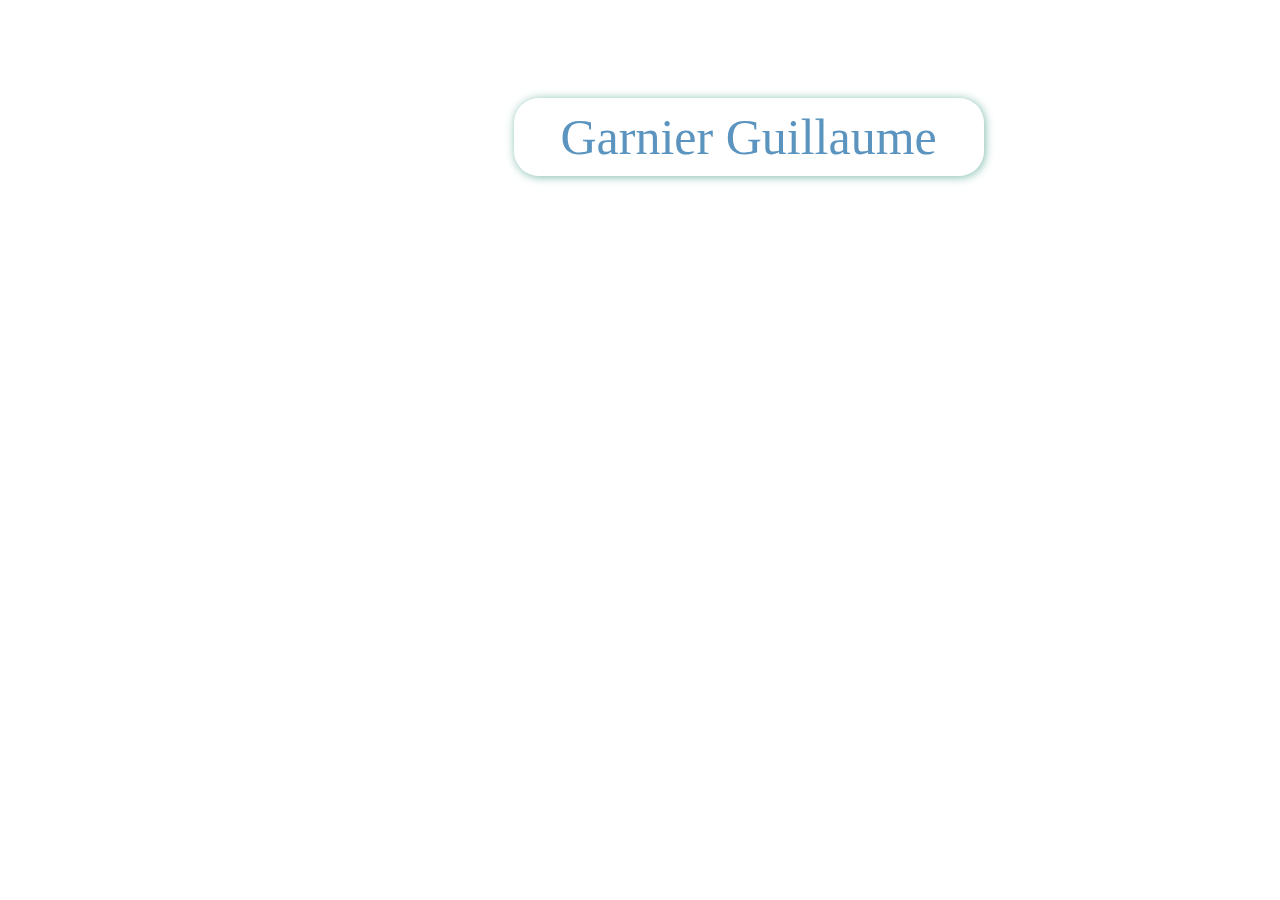
==== index.html @ 1b097013 "projet init" ====
<!DOCTYPE html>
<html>
  <head>
    <meta charset="utf-8">
    <meta name="viewport" content="width=device-width, initial-scale=1">
    <title>Page de présentation de Guillaume Garnier</title>
    <link rel="stylesheet" href="style.css">
  </head>
  <body>
    <div id="name">
      Garnier Guillaume
    </div>
   


    
  </body>
</html>
---- style.css ----
/* Fonts from Google Fonts - more at https://fonts.google.com */
@import url('https://fonts.googleapis.com/css?family=Open+Sans:400,700');
@import url('https://fonts.googleapis.com/css?family=Merriweather:400,700');

body {
  background: url("https://image.noelshack.com/fichiers/2019/16/1/1555354412-lueur-bleue.jpg");
  
}


  #name{
    color: #5a94bf;
    width: 450px;
    font-size: 50px;
    position: relative;
    top: 90px;
    left: 40%;
    text-align: center;
    background-color: rgba(255, 255, 255, 0.47);
    border-radius: 25px;
    padding: 10px 10px 10px 10px;
    margin-bottom: 20px;
    box-shadow: 1px 1px 10px #7cb9ab;
   
}
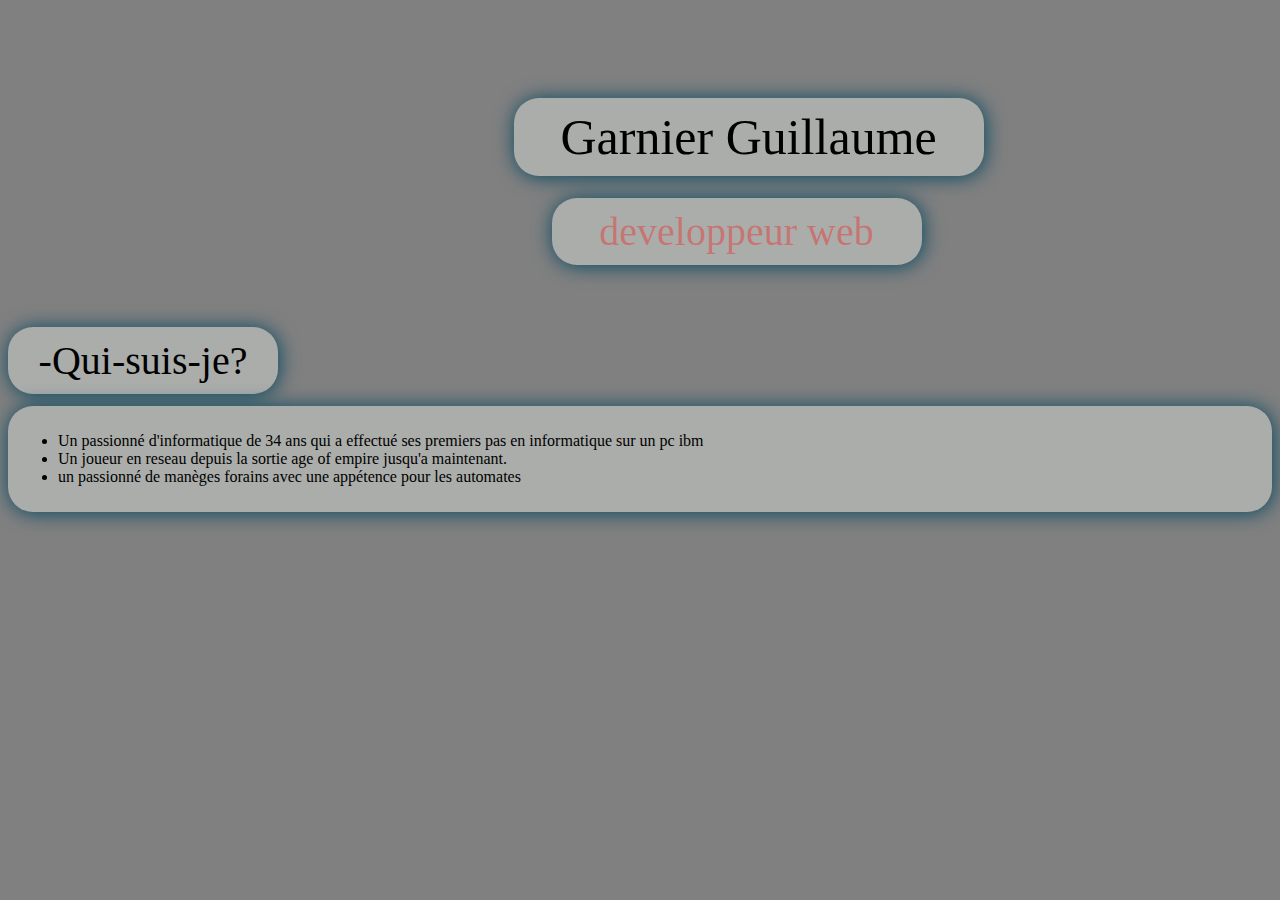
==== commit 9417977e: "Add files via upload" ====
--- a/index.html
+++ b/index.html
@@ -7,9 +7,28 @@
     <link rel="stylesheet" href="style.css">
   </head>
   <body>
-    <div id="name">
-      Garnier Guillaume
-    </div>
+   
+      <div id="name">
+        Garnier Guillaume
+      </div>
+      <div id="dev">
+        developpeur web
+      </div>
+    
+      <div id="presentation">
+        -Qui-suis-je?
+      </div>
+     
+      <div id="corps">
+        <ul>
+          <li>Un passionné d'informatique de 34 ans qui a effectué ses premiers pas en informatique sur un pc ibm</li>
+          <li>Un joueur en reseau depuis la sortie age of empire jusqu'a maintenant.</li>
+          <li>un passionné de manèges forains avec une appétence pour les automates </li>
+        </ul>
+      </div>
+      <div id="parcours">
+        
+      </div>
    
 
 
--- a/style.css
+++ b/style.css
@@ -1,25 +1,64 @@
 /* Fonts from Google Fonts - more at https://fonts.google.com */
-@import url('https://fonts.googleapis.com/css?family=Open+Sans:400,700');
-@import url('https://fonts.googleapis.com/css?family=Merriweather:400,700');
-
-body {
-  background: url("https://image.noelshack.com/fichiers/2019/16/1/1555354412-lueur-bleue.jpg");
-  
-}
+@import url('https://fonts.googleapis.com/css?family=Noto+Serif+KR');
 
 
+  body{
+    background-color: grey
+     
+    }
+
   #name{
-    color: #5a94bf;
+    color: black;
     width: 450px;
     font-size: 50px;
     position: relative;
     top: 90px;
     left: 40%;
     text-align: center;
-    background-color: rgba(255, 255, 255, 0.47);
+    background-color:#abadaa;
     border-radius: 25px;
     padding: 10px 10px 10px 10px;
-    margin-bottom: 20px;
-    box-shadow: 1px 1px 10px #7cb9ab;
-   
-}+    margin-bottom: 12px;
+    box-shadow: 1px 1px 20px #03465f;
+  }
+  #dev{
+    color: rgba(250, 11, 11, 0.35);
+    width: 350px;
+    font-size: 40px;
+    position: relative;
+    top: 100px;
+    left: 43%;
+    text-align: center;
+    background-color:#abadaa;
+    border-radius: 25px;
+    padding: 10px 10px 10px 10px;
+    margin-bottom: 12px;
+    box-shadow: 1px 1px 20px #03465f;
+    }
+  
+  #presentation{
+    color: black;
+    width: 250px;
+    font-size: 40px;
+    position: relative;
+    top: 150px;
+    text-align: center;
+    background-color:#abadaa;
+    border-radius: 25px;
+    padding: 10px 10px 10px 10px;
+    margin-bottom: 12px;
+    box-shadow: 1px 1px 20px #03465f;
+  }
+  #corps{
+    color: black;
+    font-size: 30x;
+    position: relative;
+    top: 150px;
+    text-align: left;
+    background-color:#abadaa;
+    border-radius: 25px;
+    padding: 10px 10px 10px 10px;
+    margin-bottom: 12px;
+    box-shadow: 1px 1px 20px #03465f;
+  }
+  
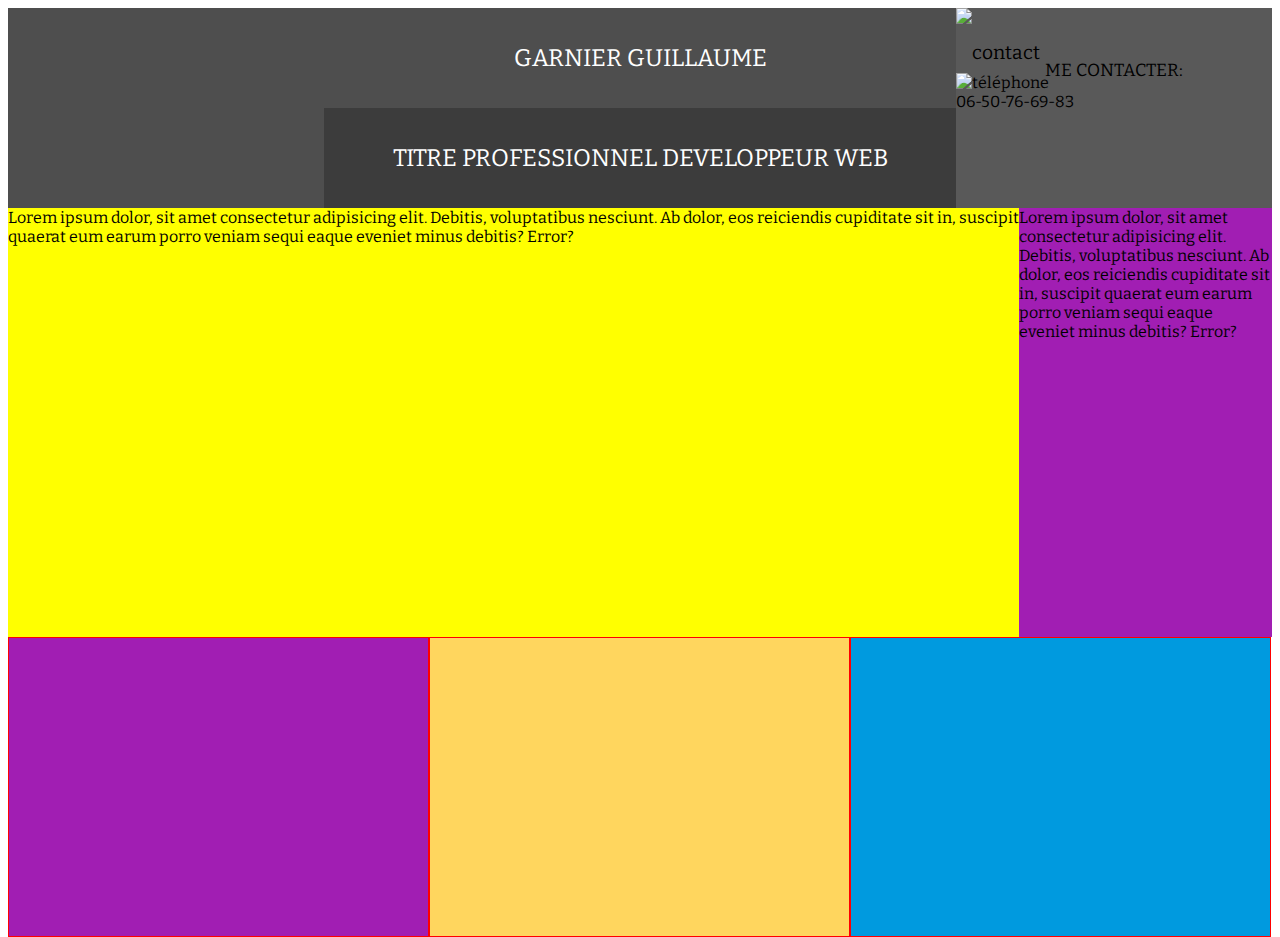
==== commit da3c7fa2: "Add files via upload" ====
--- a/index.html
+++ b/index.html
@@ -7,31 +7,78 @@
     <link rel="stylesheet" href="style.css">
   </head>
   <body>
-   
-      <div id="name">
-        Garnier Guillaume
+    <header id="banniere">
+      <div class="avatar"></div>
+      <div class="presentation">
+        <div class="name">GARNIER GUILLAUME</div>
+        <div class="titre">TITRE PROFESSIONNEL DEVELOPPEUR WEB</div>
+      </div>  
+      <div class="me_contacter">
+        <div class="contact_img">
+          <img src="https://icon-icons.com/icons2/510/PNG/64/ios7-contact-outline_icon-icons.com_50287.png" alt="contact"/>
+        </div>  
+        <div class="contact">
+           ME CONTACTER:
+        </div>
+        <div class="phone_icon">
+          <img src="https://icon-icons.com/icons2/1129/PNG/32/mobilephone_79875.png" alt="téléphone" />
+        </div>
+        <div class="phone">
+            06-50-76-69-83
+        </div>
       </div>
-      <div id="dev">
-        developpeur web
+        <div class="mail_icon">
+          <img src="https://icon-icons.com/icons2/614/PNG/32/mail-black-envelope-symbol_icon-icons.com_56519.png" alt="mail"/>
+        </div>
+        <div class="mail">
+          <a href="mailto:"> garnier.guillaume37550@gmail.com</a>
+        </div>
+      </div> 
+    </header>
+    <!---------------------fin de header--------------------------------------->
+      <div id="corps">
+        <div class="presentation_personnelle">Lorem ipsum dolor, sit amet consectetur adipisicing elit. Debitis, voluptatibus nesciunt. Ab dolor, eos reiciendis cupiditate sit in, suscipit quaerat eum earum porro veniam sequi eaque eveniet minus debitis? Error?
+        </div>
+        <div class="info_personnelle">Lorem ipsum dolor, sit amet consectetur adipisicing elit. Debitis, voluptatibus nesciunt. Ab dolor, eos reiciendis cupiditate sit in, suscipit quaerat eum earum porro veniam sequi eaque eveniet minus debitis? Error?
+        </div>
       </div>
     
-      <div id="presentation">
-        -Qui-suis-je?
-      </div>
-     
-      <div id="corps">
+
+    
+    <footer>
+    
+     <div id="section infoPerso"></div>
+     <div class="block formations"></div>
+     <div class="block diplomes"></div>
+     <div class="block competences"></div>
+      
+    </footer>  
+      
+    </div>
+  
+    <!--   
+    <div id="ContainerFormation">
+   
+      <class id="formation">FORMATION/DIPLOME:</class>
+      <class id="liste">
         <ul>
-          <li>Un passionné d'informatique de 34 ans qui a effectué ses premiers pas en informatique sur un pc ibm</li>
-          <li>Un joueur en reseau depuis la sortie age of empire jusqu'a maintenant.</li>
-          <li>un passionné de manèges forains avec une appétence pour les automates </li>
+          <li>2017:Bac+2 manager univers marchand</li>
+          <li>2008:Bac pro système électronique numérique</li>
         </ul>
-      </div>
-      <div id="parcours">
-        
-      </div>
-   
-
-
+      </class> 
+    </div>
+    <div id="ContainerExperience">
+      <class id="Experience">EXPERIENCES PROFESSIONNELLES:</class>
+        <class id="experience">
+          <ul>
+            <li>Février 2017(en poste):Chargé de clientèle à Armatis-LC</li>
+            <li>Octobre 2016-Octobre 2017: Manager Junior à la Foir'Fouille</li>
+            <li>Février 2010-Decembre 2014: Gérant d'attraction foraine</li>
+          </ul>
+        </class>
+    </div>
+ 
+ -->
     
   </body>
 </html>
--- a/style.css
+++ b/style.css
@@ -1,64 +1,114 @@
 /* Fonts from Google Fonts - more at https://fonts.google.com */
 @import url('https://fonts.googleapis.com/css?family=Noto+Serif+KR');
+@import url('https://fonts.googleapis.com/css?family=Bitter');
 
 
-  body{
-    background-color: grey
-     
-    }
 
-  #name{
-    color: black;
-    width: 450px;
-    font-size: 50px;
-    position: relative;
-    top: 90px;
-    left: 40%;
-    text-align: center;
-    background-color:#abadaa;
-    border-radius: 25px;
-    padding: 10px 10px 10px 10px;
-    margin-bottom: 12px;
-    box-shadow: 1px 1px 20px #03465f;
+
+
+
+body{
+  font-family: Bitter;
   }
-  #dev{
-    color: rgba(250, 11, 11, 0.35);
-    width: 350px;
-    font-size: 40px;
-    position: relative;
-    top: 100px;
-    left: 43%;
-    text-align: center;
-    background-color:#abadaa;
-    border-radius: 25px;
-    padding: 10px 10px 10px 10px;
-    margin-bottom: 12px;
-    box-shadow: 1px 1px 20px #03465f;
-    }
+
+#banniere{
+  background-color:#4e4e4e;
+  height: 200px;
+  overflow: hidden;
+
+}
+.avatar{
+  float:left;
+  background-image:url("https://ct.yimg.com/cy/4642/38307755145_ee0c26_128sq.jpg");
+  background-repeat: no-repeat;
+  background-position: center center;
+  background-size:cover;
+  width: 25%;
+  height:inherit;
+}
+
+.presentation{
+  float:left;
+  height: 200px;
+  width: 50%;
+}
+
+.name{
+  float:left;
+  background-color: #4e4e4e;
+  line-height: 100px;
+  text-align: center;
+  color:white;
+  height:100px;  
+  font-size:150%;
+  width:100%;
+}
   
-  #presentation{
-    color: black;
-    width: 250px;
-    font-size: 40px;
-    position: relative;
-    top: 150px;
-    text-align: center;
-    background-color:#abadaa;
-    border-radius: 25px;
-    padding: 10px 10px 10px 10px;
-    margin-bottom: 12px;
-    box-shadow: 1px 1px 20px #03465f;
-  }
-  #corps{
-    color: black;
-    font-size: 30x;
-    position: relative;
-    top: 150px;
-    text-align: left;
-    background-color:#abadaa;
-    border-radius: 25px;
-    padding: 10px 10px 10px 10px;
-    margin-bottom: 12px;
-    box-shadow: 1px 1px 20px #03465f;
-  }
+.titre{
+  float:left;
+  line-height: 100px;
+  background-color:#3c3c3c;
+  text-align: center;
+  color:white;
+  height:100px;  
+  font-size:150%;
+  width:100%;
   
+}
+.me_contacter{
+  float: right;
+  background-color: #595959;
+  height: 200px;
+  width: 25%;
+  
+}
+.contact_img{
+  height: 30%;
+  font-size:120%;
+  line-height:90px;  
+}
+.contact{
+  text-align: center;
+  border-top:1%;
+  font-size:110%;
+  line-height:5px;  
+}
+#corps{
+  background-color: red;
+  height: 429px;
+}  
+
+.presentation_personnelle{
+  float:left;
+  background-color:yellow;
+  width:80%;  
+  height: 429px;
+}
+.info_personnelle{
+  float:right;
+  background-color: #A11EB3;
+  width:20%; 
+  height: 429px;
+
+}
+.block{
+  border:1px solid red;
+  width: 250px;
+  height: 300px;
+  float:left;
+  padding: 20px;
+  box-sizing: border-box;
+  width: 33.3%;
+}
+
+.block.formations{
+  background-color: #A11EB3;
+}
+
+.block.diplomes{
+  background-color: #FFD65E;
+}
+
+.block.competences{
+  background-color :#009adf;;
+}
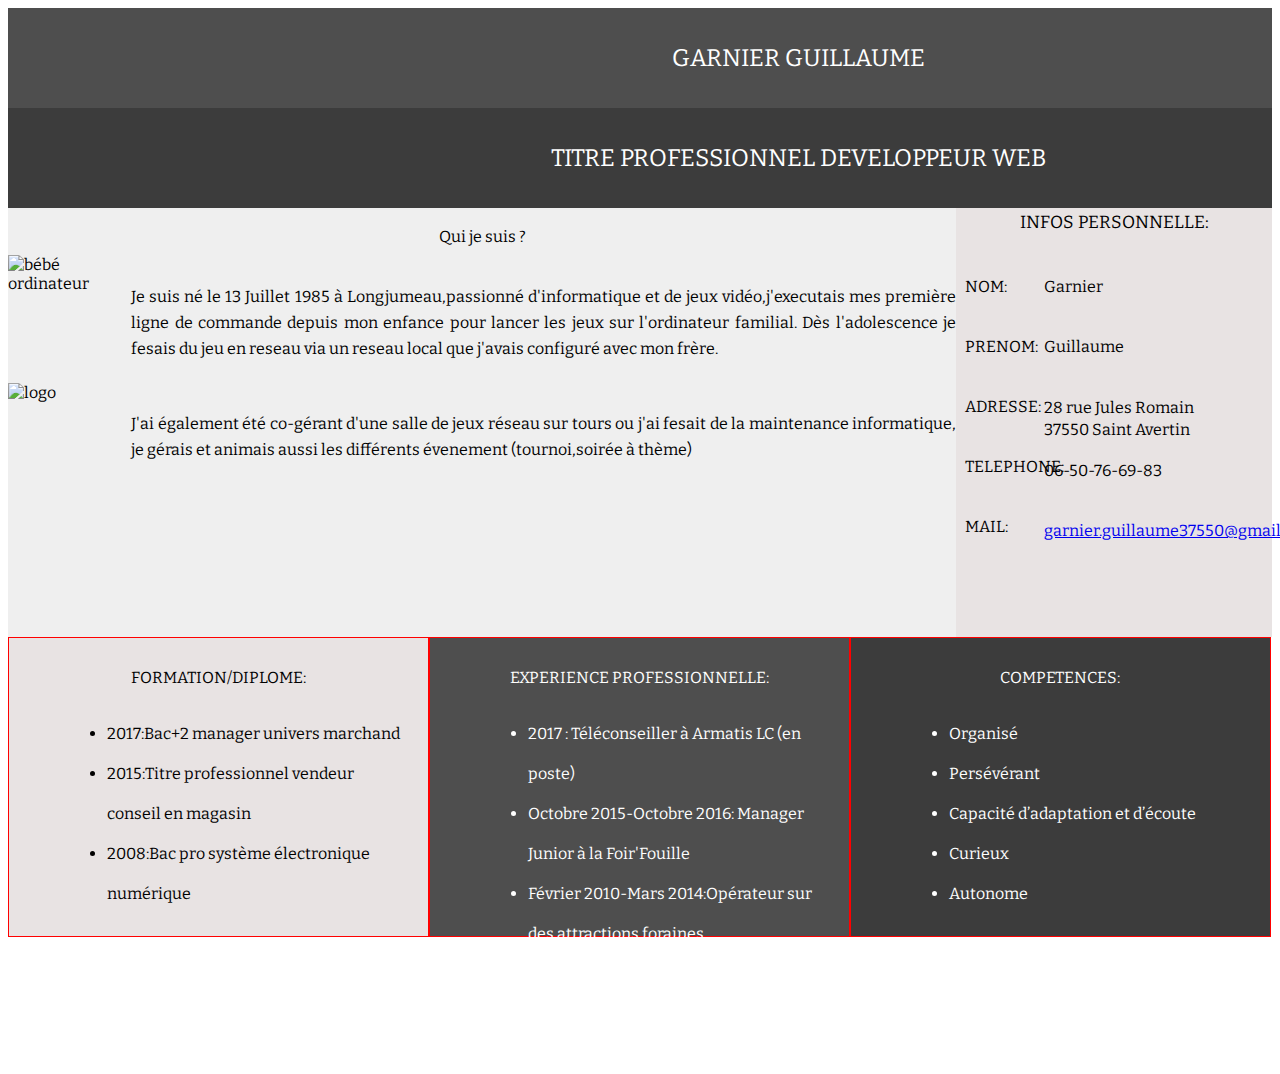
==== commit e8e155c8: "Add files via upload" ====
--- a/index.html
+++ b/index.html
@@ -13,8 +13,10 @@
         <div class="name">GARNIER GUILLAUME</div>
         <div class="titre">TITRE PROFESSIONNEL DEVELOPPEUR WEB</div>
       </div>  
+    
       <div class="me_contacter">
         <div class="contact_img">
+            <!--
           <img src="https://icon-icons.com/icons2/510/PNG/64/ios7-contact-outline_icon-icons.com_50287.png" alt="contact"/>
         </div>  
         <div class="contact">
@@ -34,51 +36,98 @@
           <a href="mailto:"> garnier.guillaume37550@gmail.com</a>
         </div>
       </div> 
+       -->
     </header>
+      
     <!---------------------fin de header--------------------------------------->
       <div id="corps">
-        <div class="presentation_personnelle">Lorem ipsum dolor, sit amet consectetur adipisicing elit. Debitis, voluptatibus nesciunt. Ab dolor, eos reiciendis cupiditate sit in, suscipit quaerat eum earum porro veniam sequi eaque eveniet minus debitis? Error?
+        <div class="presentation_personnelle">
+            <div id="WhoIam">Qui je suis ? </div>
+            <div id="imgbebe"><img src="http://cache.famili.fr/data/photo/w290_h290_c18/45/bebeordinateur.jpg" height="100%" width="90%" alt="bébé ordinateur"></div>
+              <div id="born">
+                Je suis né le 13 Juillet 1985 à Longjumeau,passionné d'informatique et de jeux vidéo,j'executais mes première ligne de commande 
+                depuis mon enfance pour lancer les jeux sur l'ordinateur familial.
+                Dès l'adolescence je fesais du jeu en reseau via un reseau local
+                que j'avais configuré avec mon frère.
+              </div>
+              <div id="e2pzlogo"><img src="https://pbs.twimg.com/profile_images/546226901/Logo_E2PZ_carre_400x400.png"height="80%" width="90%" alt="logo"></div>  
+              <div id="e2pz">
+              J'ai également été co-gérant d'une salle de jeux réseau sur tours ou j'ai fesait de la maintenance informatique,
+                je gérais et animais aussi les différents évenement (tournoi,soirée à thème)
+              </div>
+                
+                
+   
+
+             
         </div>
-        <div class="info_personnelle">Lorem ipsum dolor, sit amet consectetur adipisicing elit. Debitis, voluptatibus nesciunt. Ab dolor, eos reiciendis cupiditate sit in, suscipit quaerat eum earum porro veniam sequi eaque eveniet minus debitis? Error?
+        <div class="info_personnelle">
+          <div id="titre">INFOS PERSONNELLE:</div><br>
+          <div id="left">
+            NOM:<br>
+            PRENOM:<br>
+            ADRESSE:<br>
+            TELEPHONE:<br>
+            MAIL:<br>
+          </div>
+          <div id="right">
+            Garnier<br>
+            Guillaume<br>
+            <div id="adresse">28 rue Jules Romain<br>
+            37550 Saint Avertin<br>
+            </div>
+            06-50-76-69-83<br>
+            <a href="mailto:"> garnier.guillaume37550@gmail.com</a><br>
+          </div>
         </div>
       </div>
+    <footer>
+      <div id="section infoPerso"></div>
+      <div class="block formations">
+         <div id="footerTitle">FORMATION/DIPLOME:</div>
+         <div id="liste">
+           <ul>
+             <li>2017:Bac+2 manager univers marchand</li>
+             <li>2015:Titre professionnel vendeur conseil en magasin</li>
+             <li>2008:Bac pro système électronique numérique</li>
+           </ul>
+         </div> 
+      </div>
+      <div class="block experience">
+       <div id="footerTitle">EXPERIENCE PROFESSIONNELLE:</div>
+       <div id="liste">
+         <ul>
+           <li>2017 : Téléconseiller à Armatis LC (en poste)</li>
+           <li>Octobre 2015-Octobre 2016: Manager Junior à la Foir'Fouille</li>
+           <li>Février 2010-Mars 2014:Opérateur sur des attractions foraines</li>
+           <li>Aout 2008-Mars 2009:technicien éléctroménager à l’espace de la technologie</li>
+           
+         </ul>
+       </div>
+      </div>
+       <div class="block competences">
+         <div id="footerTitle">COMPETENCES:</div>
+         <div id="liste">
+           <ul>
+             <li>Organisé</li> 
+             <li>Persévérant</li>
+             <li>Capacité d’adaptation et d’écoute</li>
+             <li>Curieux</li>
+             <li>Autonome</li>
+           </ul>
+         </div>
+       </div>
+     </footer>  
+   </body>
+ </html>
+      
     
 
     
-    <footer>
+
+      
+      
     
-     <div id="section infoPerso"></div>
-     <div class="block formations"></div>
-     <div class="block diplomes"></div>
-     <div class="block competences"></div>
-      
-    </footer>  
-      
-    </div>
-  
-    <!--   
-    <div id="ContainerFormation">
-   
-      <class id="formation">FORMATION/DIPLOME:</class>
-      <class id="liste">
-        <ul>
-          <li>2017:Bac+2 manager univers marchand</li>
-          <li>2008:Bac pro système électronique numérique</li>
-        </ul>
-      </class> 
-    </div>
-    <div id="ContainerExperience">
-      <class id="Experience">EXPERIENCES PROFESSIONNELLES:</class>
-        <class id="experience">
-          <ul>
-            <li>Février 2017(en poste):Chargé de clientèle à Armatis-LC</li>
-            <li>Octobre 2016-Octobre 2017: Manager Junior à la Foir'Fouille</li>
-            <li>Février 2010-Decembre 2014: Gérant d'attraction foraine</li>
-          </ul>
-        </class>
-    </div>
- 
- -->
     
-  </body>
-</html>
+    
+    
--- a/style.css
+++ b/style.css
@@ -1,11 +1,6 @@
 /* Fonts from Google Fonts - more at https://fonts.google.com */
 @import url('https://fonts.googleapis.com/css?family=Noto+Serif+KR');
 @import url('https://fonts.googleapis.com/css?family=Bitter');
-
-
-
-
-
 
 body{
   font-family: Bitter;
@@ -28,13 +23,11 @@
 }
 
 .presentation{
-  float:left;
   height: 200px;
-  width: 50%;
 }
 
 .name{
-  float:left;
+ 
   background-color: #4e4e4e;
   line-height: 100px;
   text-align: center;
@@ -45,7 +38,7 @@
 }
   
 .titre{
-  float:left;
+
   line-height: 100px;
   background-color:#3c3c3c;
   text-align: center;
@@ -55,24 +48,7 @@
   width:100%;
   
 }
-.me_contacter{
-  float: right;
-  background-color: #595959;
-  height: 200px;
-  width: 25%;
-  
-}
-.contact_img{
-  height: 30%;
-  font-size:120%;
-  line-height:90px;  
-}
-.contact{
-  text-align: center;
-  border-top:1%;
-  font-size:110%;
-  line-height:5px;  
-}
+
 #corps{
   background-color: red;
   height: 429px;
@@ -80,18 +56,67 @@
 
 .presentation_personnelle{
   float:left;
-  background-color:yellow;
-  width:80%;  
+  background-color:#efefef;
+  width:75%;  
   height: 429px;
+  text-align:justify;
+}
+#WhoIam{
+  text-align:center;
+  margin-top:2%;
+  margin-bottom:1%; 
+}
+#imgbebe{
+  float:left;
+  height:25%;
+  width:13%;
+}
+#born{
+  height: 23%;
+  margin-top: 4%;
+  line-height: 26px;
+}
+#e2pzlogo{
+  float: left;
+  height: 39%;
+  width: 13%;
+}
+#e2pz{
+  height: 20%;
+  margin-top: 3%;
+  line-height: 26px;
 }
 .info_personnelle{
   float:right;
-  background-color: #A11EB3;
-  width:20%; 
+  background-color:#e8e3e3;
+  text-align:left;
+  width:25%; 
   height: 429px;
-
+}
+#titre{
+  font-size:110%;
+  line-height:30px;
+  text-align:center;
+}
+#left{
+  float:left;
+  width:22%; 
+  margin-left:3%;
+  line-height:60px; 
+}
+#right{
+  float:right;
+ 
+  width:72%; 
+  margin-left:3%;
+  line-height:60px; 
+}
+#adresse{
+  line-height: 22px;
+  padding-top: 20px;
 }
 .block{
+  line-height: 40px;
   border:1px solid red;
   width: 250px;
   height: 300px;
@@ -100,15 +125,29 @@
   box-sizing: border-box;
   width: 33.3%;
 }
-
+#footerTitle{
+  text-align: center;
+}
 .block.formations{
-  background-color: #A11EB3;
+  background-color: #e8e3e3;
 }
 
-.block.diplomes{
-  background-color: #FFD65E;
+.block.experience{
+  color:white;
+  background-color: #4e4e4e
 }
 
 .block.competences{
-  background-color :#009adf;;
+  color:white;
+  background-color :#3c3c3c;;
 }
+#liste{
+  margin-left:10%;
+}
+
+
+
+
+
+
+
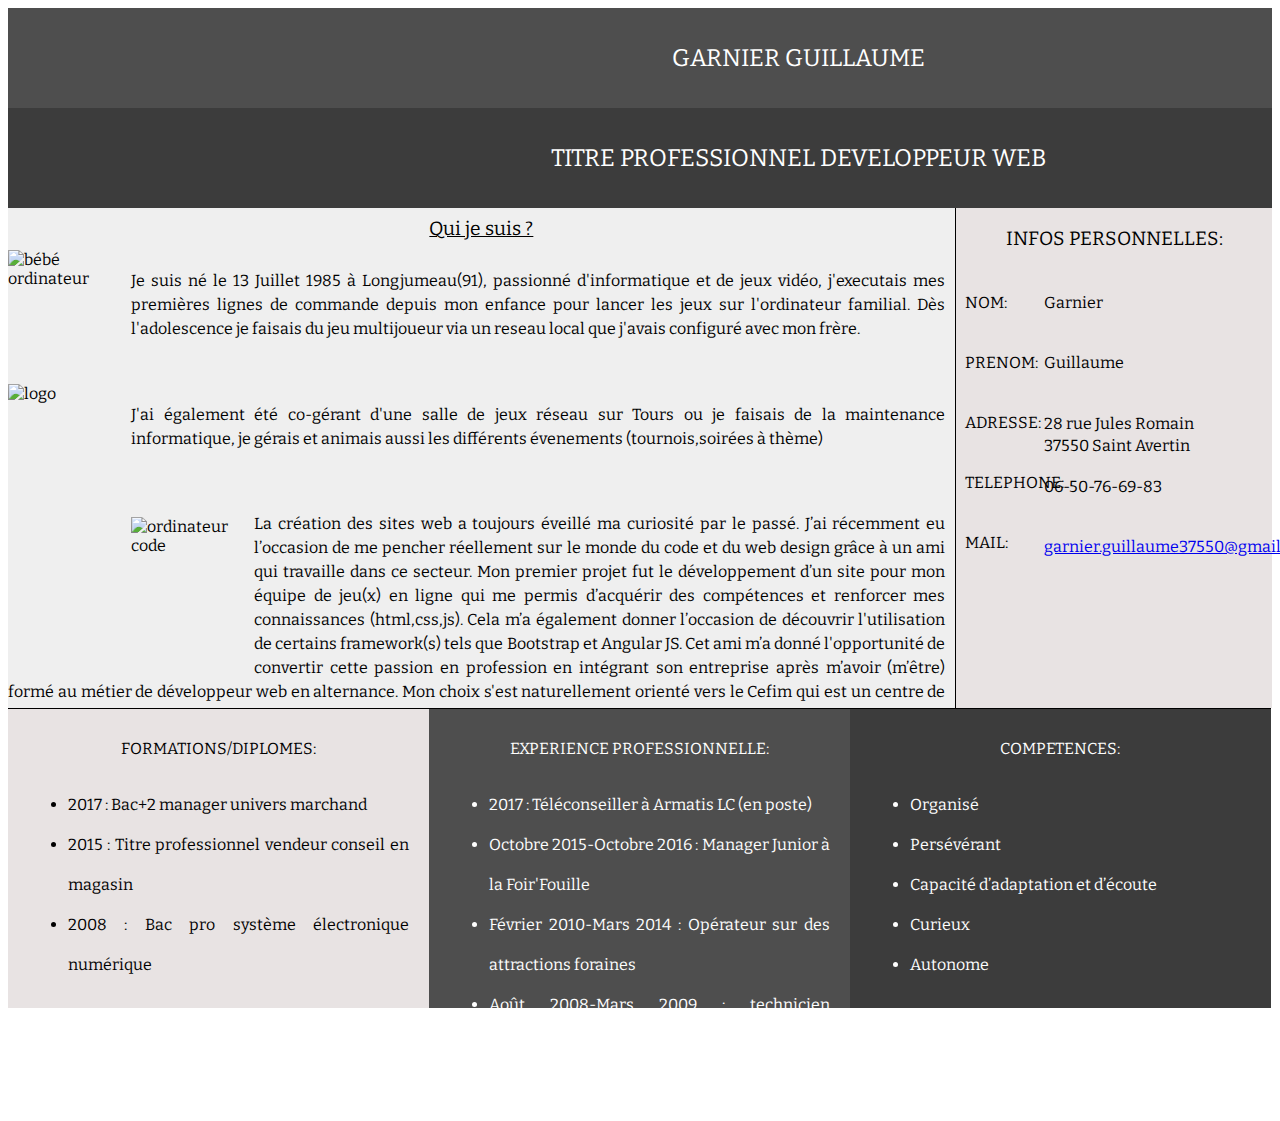
==== commit 4a6461cc: "Add files via upload" ====
--- a/index.html
+++ b/index.html
@@ -45,24 +45,28 @@
             <div id="WhoIam">Qui je suis ? </div>
             <div id="imgbebe"><img src="http://cache.famili.fr/data/photo/w290_h290_c18/45/bebeordinateur.jpg" height="100%" width="90%" alt="bébé ordinateur"></div>
               <div id="born">
-                Je suis né le 13 Juillet 1985 à Longjumeau,passionné d'informatique et de jeux vidéo,j'executais mes première ligne de commande 
+                Je suis né le 13 Juillet 1985 à Longjumeau(91), passionné d'informatique et de jeux vidéo, j'executais mes premières lignes de commande 
                 depuis mon enfance pour lancer les jeux sur l'ordinateur familial.
-                Dès l'adolescence je fesais du jeu en reseau via un reseau local
+                Dès l'adolescence je faisais du jeu multijoueur via un reseau local
                 que j'avais configuré avec mon frère.
               </div>
               <div id="e2pzlogo"><img src="https://pbs.twimg.com/profile_images/546226901/Logo_E2PZ_carre_400x400.png"height="80%" width="90%" alt="logo"></div>  
               <div id="e2pz">
-              J'ai également été co-gérant d'une salle de jeux réseau sur tours ou j'ai fesait de la maintenance informatique,
-                je gérais et animais aussi les différents évenement (tournoi,soirée à thème)
+                J'ai également été co-gérant d'une salle de jeux réseau sur Tours ou je faisais de la maintenance informatique,
+                je gérais et animais aussi les différents évenements (tournois,soirées à thème)
               </div>
-                
-                
-   
-
-             
+              <div id="futur-img"><img src=https://images.pexels.com/photos/954574/pexels-photo-954574.jpeg?cs=srgb&dl=code-informatique-livre-de-surface-954574.jpg&fm=jpg height="100%" width="90%" alt="ordinateur code"></div>
+              <div id="futur">
+                La création des sites web a toujours éveillé ma curiosité par le passé. 
+                J’ai récemment eu l’occasion de me pencher réellement sur le monde du code et du web design grâce à un ami qui travaille dans ce secteur. 
+                Mon premier projet fut le développement d’un site pour mon équipe de jeu(x) en ligne qui me permis d’acquérir des compétences et renforcer mes connaissances (html,css,js). 
+                Cela m’a également donner l’occasion de découvrir l'utilisation de certains framework(s) tels que Bootstrap et Angular JS. 
+                Cet ami m’a donné l'opportunité de convertir cette passion en profession en intégrant son entreprise après m’avoir (m’être) formé au métier de développeur web en alternance. 
+                Mon choix s'est naturellement orienté vers le Cefim qui est un centre de formation reconnu pour la qualité de sa formation professionnelle.
+              </div>
         </div>
         <div class="info_personnelle">
-          <div id="titre">INFOS PERSONNELLE:</div><br>
+          <div id="titre">INFOS PERSONNELLES:</div><br>
           <div id="left">
             NOM:<br>
             PRENOM:<br>
@@ -84,12 +88,12 @@
     <footer>
       <div id="section infoPerso"></div>
       <div class="block formations">
-         <div id="footerTitle">FORMATION/DIPLOME:</div>
+         <div id="footerTitle">FORMATIONS/DIPLOMES:</div>
          <div id="liste">
            <ul>
-             <li>2017:Bac+2 manager univers marchand</li>
-             <li>2015:Titre professionnel vendeur conseil en magasin</li>
-             <li>2008:Bac pro système électronique numérique</li>
+             <li>2017 : Bac+2 manager univers marchand</li>
+             <li>2015 : Titre professionnel vendeur conseil en magasin</li>
+             <li>2008 : Bac pro système électronique numérique</li>
            </ul>
          </div> 
       </div>
@@ -98,12 +102,12 @@
        <div id="liste">
          <ul>
            <li>2017 : Téléconseiller à Armatis LC (en poste)</li>
-           <li>Octobre 2015-Octobre 2016: Manager Junior à la Foir'Fouille</li>
-           <li>Février 2010-Mars 2014:Opérateur sur des attractions foraines</li>
-           <li>Aout 2008-Mars 2009:technicien éléctroménager à l’espace de la technologie</li>
+           <li>Octobre 2015-Octobre 2016 : Manager Junior à la Foir'Fouille</li>
+           <li>Février 2010-Mars 2014  :  Opérateur sur des attractions foraines</li>
+           <li>Août 2008-Mars 2009 : technicien éléctroménager à l’Espace de la technologie</li>
            
          </ul>
-       </div>
+       </div>S
       </div>
        <div class="block competences">
          <div id="footerTitle">COMPETENCES:</div>
--- a/style.css
+++ b/style.css
@@ -49,21 +49,22 @@
   
 }
 
-#corps{
-  background-color: red;
+#corps{ 
   height: 429px;
 }  
 
 .presentation_personnelle{
   float:left;
   background-color:#efefef;
-  width:75%;  
-  height: 429px;
+  width:74.9%;  
+  height: 500px;
   text-align:justify;
 }
 #WhoIam{
+  text-decoration: underline;
+  font-size:120%;
   text-align:center;
-  margin-top:2%;
+  margin-top:1%;
   margin-bottom:1%; 
 }
 #imgbebe{
@@ -72,29 +73,50 @@
   width:13%;
 }
 #born{
+  width: 99%;
   height: 23%;
-  margin-top: 4%;
-  line-height: 26px;
+  margin-top: 3%;
+  line-height: 24px;
 }
 #e2pzlogo{
+ 
   float: left;
-  height: 39%;
+  height: 25.5%;
   width: 13%;
 }
 #e2pz{
+ 
+  width: 99%;
   height: 20%;
-  margin-top: 3%;
-  line-height: 26px;
+  margin-top: 2%;
+  line-height: 24px;
+}
+#futur-img{
+  float: left;
+  height: 26%;
+  margin-top:1.5%;
+  margin-bottom:3%; 
+  width: 13%;
+}
+#futur{
+  text-align:justify;
+  width: 99%;
+  height: 20%;
+  margin-top: 1%;
+  line-height: 24px;
 }
 .info_personnelle{
   float:right;
   background-color:#e8e3e3;
   text-align:left;
   width:25%; 
-  height: 429px;
+  height: 500px;
+  border-left: 0.1px solid black;
+  
 }
 #titre{
-  font-size:110%;
+  margin-top:5%;
+  font-size:120%;
   line-height:30px;
   text-align:center;
 }
@@ -106,7 +128,6 @@
 }
 #right{
   float:right;
- 
   width:72%; 
   margin-left:3%;
   line-height:60px; 
@@ -117,7 +138,7 @@
 }
 .block{
   line-height: 40px;
-  border:1px solid red;
+  border-top:0.1px solid black;
   width: 250px;
   height: 300px;
   float:left;
@@ -142,7 +163,8 @@
   background-color :#3c3c3c;;
 }
 #liste{
-  margin-left:10%;
+  text-align:center;
+  text-align:justify;
 }
 
 
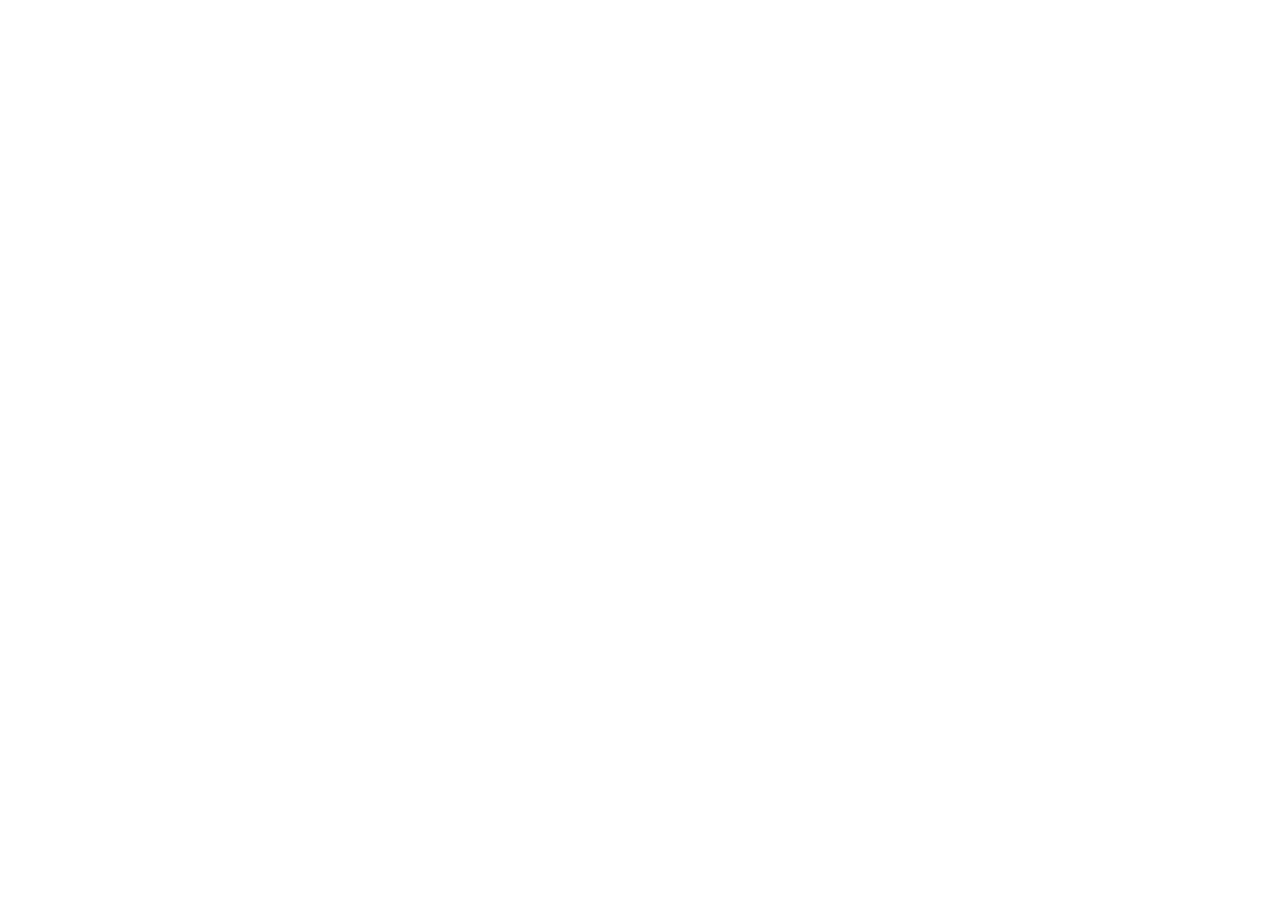
==== commit af5b7dab: "Add files via upload" ====
--- a/index.html
+++ b/index.html
@@ -1,137 +1,22 @@
-<!DOCTYPE html>
-<html>
-  <head>
-    <meta charset="utf-8">
-    <meta name="viewport" content="width=device-width, initial-scale=1">
-    <title>Page de présentation de Guillaume Garnier</title>
-    <link rel="stylesheet" href="style.css">
-  </head>
-  <body>
-    <header id="banniere">
-      <div class="avatar"></div>
-      <div class="presentation">
-        <div class="name">GARNIER GUILLAUME</div>
-        <div class="titre">TITRE PROFESSIONNEL DEVELOPPEUR WEB</div>
-      </div>  
-    
-      <div class="me_contacter">
-        <div class="contact_img">
-            <!--
-          <img src="https://icon-icons.com/icons2/510/PNG/64/ios7-contact-outline_icon-icons.com_50287.png" alt="contact"/>
-        </div>  
-        <div class="contact">
-           ME CONTACTER:
-        </div>
-        <div class="phone_icon">
-          <img src="https://icon-icons.com/icons2/1129/PNG/32/mobilephone_79875.png" alt="téléphone" />
-        </div>
-        <div class="phone">
-            06-50-76-69-83
-        </div>
-      </div>
-        <div class="mail_icon">
-          <img src="https://icon-icons.com/icons2/614/PNG/32/mail-black-envelope-symbol_icon-icons.com_56519.png" alt="mail"/>
-        </div>
-        <div class="mail">
-          <a href="mailto:"> garnier.guillaume37550@gmail.com</a>
-        </div>
-      </div> 
-       -->
-    </header>
-      
-    <!---------------------fin de header--------------------------------------->
-      <div id="corps">
-        <div class="presentation_personnelle">
-            <div id="WhoIam">Qui je suis ? </div>
-            <div id="imgbebe"><img src="http://cache.famili.fr/data/photo/w290_h290_c18/45/bebeordinateur.jpg" height="100%" width="90%" alt="bébé ordinateur"></div>
-              <div id="born">
-                Je suis né le 13 Juillet 1985 à Longjumeau(91), passionné d'informatique et de jeux vidéo, j'executais mes premières lignes de commande 
-                depuis mon enfance pour lancer les jeux sur l'ordinateur familial.
-                Dès l'adolescence je faisais du jeu multijoueur via un reseau local
-                que j'avais configuré avec mon frère.
-              </div>
-              <div id="e2pzlogo"><img src="https://pbs.twimg.com/profile_images/546226901/Logo_E2PZ_carre_400x400.png"height="80%" width="90%" alt="logo"></div>  
-              <div id="e2pz">
-                J'ai également été co-gérant d'une salle de jeux réseau sur Tours ou je faisais de la maintenance informatique,
-                je gérais et animais aussi les différents évenements (tournois,soirées à thème)
-              </div>
-              <div id="futur-img"><img src=https://images.pexels.com/photos/954574/pexels-photo-954574.jpeg?cs=srgb&dl=code-informatique-livre-de-surface-954574.jpg&fm=jpg height="100%" width="90%" alt="ordinateur code"></div>
-              <div id="futur">
-                La création des sites web a toujours éveillé ma curiosité par le passé. 
-                J’ai récemment eu l’occasion de me pencher réellement sur le monde du code et du web design grâce à un ami qui travaille dans ce secteur. 
-                Mon premier projet fut le développement d’un site pour mon équipe de jeu(x) en ligne qui me permis d’acquérir des compétences et renforcer mes connaissances (html,css,js). 
-                Cela m’a également donner l’occasion de découvrir l'utilisation de certains framework(s) tels que Bootstrap et Angular JS. 
-                Cet ami m’a donné l'opportunité de convertir cette passion en profession en intégrant son entreprise après m’avoir (m’être) formé au métier de développeur web en alternance. 
-                Mon choix s'est naturellement orienté vers le Cefim qui est un centre de formation reconnu pour la qualité de sa formation professionnelle.
-              </div>
-        </div>
-        <div class="info_personnelle">
-          <div id="titre">INFOS PERSONNELLES:</div><br>
-          <div id="left">
-            NOM:<br>
-            PRENOM:<br>
-            ADRESSE:<br>
-            TELEPHONE:<br>
-            MAIL:<br>
-          </div>
-          <div id="right">
-            Garnier<br>
-            Guillaume<br>
-            <div id="adresse">28 rue Jules Romain<br>
-            37550 Saint Avertin<br>
-            </div>
-            06-50-76-69-83<br>
-            <a href="mailto:"> garnier.guillaume37550@gmail.com</a><br>
-          </div>
-        </div>
-      </div>
-    <footer>
-      <div id="section infoPerso"></div>
-      <div class="block formations">
-         <div id="footerTitle">FORMATIONS/DIPLOMES:</div>
-         <div id="liste">
-           <ul>
-             <li>2017 : Bac+2 manager univers marchand</li>
-             <li>2015 : Titre professionnel vendeur conseil en magasin</li>
-             <li>2008 : Bac pro système électronique numérique</li>
-           </ul>
-         </div> 
-      </div>
-      <div class="block experience">
-       <div id="footerTitle">EXPERIENCE PROFESSIONNELLE:</div>
-       <div id="liste">
-         <ul>
-           <li>2017 : Téléconseiller à Armatis LC (en poste)</li>
-           <li>Octobre 2015-Octobre 2016 : Manager Junior à la Foir'Fouille</li>
-           <li>Février 2010-Mars 2014  :  Opérateur sur des attractions foraines</li>
-           <li>Août 2008-Mars 2009 : technicien éléctroménager à l’Espace de la technologie</li>
-           
-         </ul>
-       </div>S
-      </div>
-       <div class="block competences">
-         <div id="footerTitle">COMPETENCES:</div>
-         <div id="liste">
-           <ul>
-             <li>Organisé</li> 
-             <li>Persévérant</li>
-             <li>Capacité d’adaptation et d’écoute</li>
-             <li>Curieux</li>
-             <li>Autonome</li>
-           </ul>
-         </div>
-       </div>
-     </footer>  
-   </body>
- </html>
-      
-    
-
-    
-
-      
-      
-    
-    
-    
-    
+<!doctype html>
+<html lang="en">
+<head>
+  <meta charset="utf-8">
+  <meta name="viewport" content="width=device-width, initial-scale=1">
+  <title>jQuery UI Accordion - Default functionality</title>
+  <link rel="stylesheet" href="//code.jquery.com/ui/1.12.1/themes/base/jquery-ui.css">
+  <link rel="stylesheet" href="/resources/demos/style.css">
+  <script src="https://code.jquery.com/jquery-1.12.4.js"></script>
+  <script src="https://code.jquery.com/ui/1.12.1/jquery-ui.js"></script>
+  <script src="https://stackpath.bootstrapcdn.com/bootstrap/4.3.1/js/bootstrap.min.js" integrity="sha384-JjSmVgyd0p3pXB1rRibZUAYoIIy6OrQ6VrjIEaFf/nJGzIxFDsf4x0xIM+B07jRM" crossorigin="anonymous"></script>
+
+</head>
+<body>
+    <div class="container">
+        <div class="row">
+            <div class="banniere col-xs-12" style="background-color: red"></div>
+        </div>
+    </div>
+
+</body>
+</html>